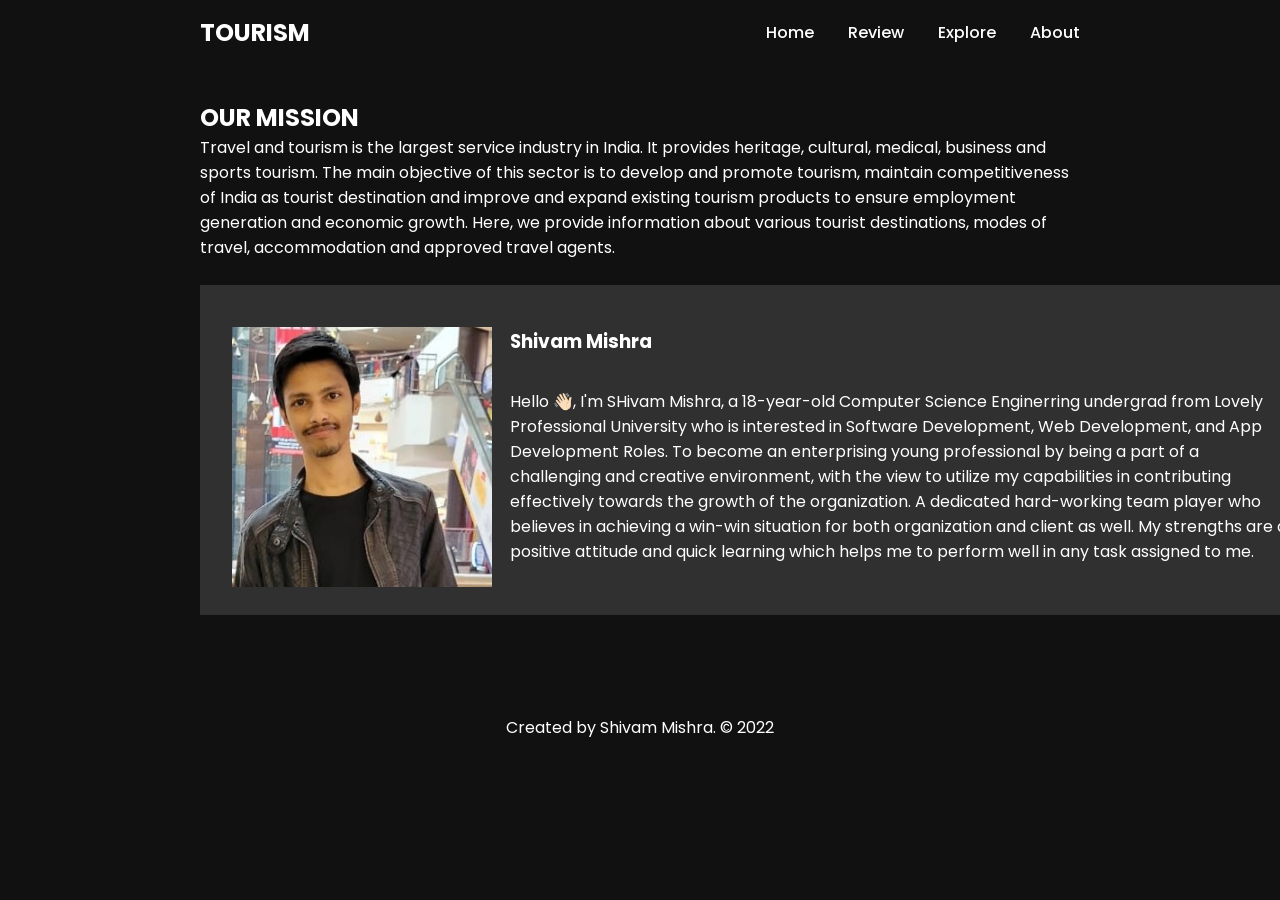
==== about.html @ 5b80a507 "first commit" ====
<!DOCTYPE html>
<html>
    <head>
        <meta charset="utf-8">
        <meta name="viewport" content="width=device-width, initial-scale=1.0">
        <title>Lifestyle | Travel</title>
        <link rel="stylesheet" href="assets/css/style.css" />
        <link rel="icon" type="image/x-icon" href="./images/globe.png">
        <link rel="stylesheet" href="assets/css/about.css" />
    </head>
    <body>
        <header>
            <a href="#" class="brand">Tourism</a>
            <div class="menu-btn"></div>
            <div class="navigation">
              <div class="navigation-items">
                <a href="index.html">Home</a>
                <a href="review.html">Review</a>
                <a href="explore.html">Explore</a>
                <a href="about.html">About</a>
              </div>
            </div>
        </header>
        <section >
            <h2 style="color:white">OUR MISSION</h2>
            <p style="color:white">
                Travel and tourism is the largest service industry in India. It provides heritage, cultural, medical, business and sports tourism. 
                The main objective of this sector is to develop and promote tourism, maintain competitiveness of India as tourist destination and 
                improve and expand existing tourism products to ensure employment generation and economic growth. Here, we provide information 
                about various tourist destinations, modes of travel, accommodation and approved travel agents.
            </p>
            <br>

            <div class='containerBox'>
                <div>
                   <img src="./images/7.jpg" class='iconDetails'>
                   <div>
                   <h3>Shivam Mishra</h3>  
                   <div class="info">
                    Hello 👋🏻, I'm SHivam Mishra, a 18-year-old Computer Science Enginerring undergrad from Lovely Professional University who is interested 
                    in Software Development, Web Development, and App Development Roles. 
                    To become an enterprising young professional by being a part of a 
                    challenging and creative environment, with the view to utilize my capabilities in contributing effectively                                            
                    towards the growth of the organization. A dedicated hard-working team player who believes in achieving a win-win 
                    situation for both organization and client as well. My strengths are a positive attitude and quick learning which helps
                    me to perform well in any task assigned to me.</div>
                   </div>
               </div> 
               <div class="chatbox__messages">
                <!-- Start of ChatBot (www.chatbot.com) code -->
                <script type="text/javascript">
                  window.__be = window.__be || {};
                  window.__be.id = "629cca16c85c7800072079b5";
                  (function () {
                    var be = document.createElement('script'); be.type = 'text/javascript'; be.async = true;
                    be.src = ('https:' == document.location.protocol ? 'https://' : 'http://') + 'cdn.chatbot.com/widget/plugin.js';
                    var s = document.getElementsByTagName('script')[0]; s.parentNode.insertBefore(be, s);
                  })();
                </script>
                <!-- End of ChatBot code -->
              </div>
            </div>
        </section>
        <footer>
            <p style="color:white; text-align: center;">Created by Shivam Mishra. © 2022</p>
        </footer>
    </body>
</html>
---- assets/css/style.css ----
@import url('https://fonts.googleapis.com/css2?family=Poppins:wght@200;300;400;500;600;700;800;900&display=swap');

*{
  margin: 0;
  padding: 0;
  box-sizing: border-box;
  font-family: "Poppins", sans-serif;

}

body {
  font-family: 'Nunito', sans-serif;
  font-weight: 400;
  font-size: 100%;
  background: #111;
}

header{
  z-index: 999;
  position: absolute;
  top: 0;
  left: 0;
  width: 100%;
  display: flex;
  justify-content: space-between;
  align-items: center;
  padding: 15px 200px;
  transition: 0.5s ease;
}

header .brand{
  color: #fff;
  font-size: 1.5em;
  font-weight: 700;
  text-transform: uppercase;
  text-decoration: none;
}

header .navigation{
  position: relative;
}

header .navigation .navigation-items a{
  position: relative;
  color: #fff;
  font-size: 1em;
  font-weight: 500;
  text-decoration: none;
  margin-left: 30px;
  transition: 0.3s ease;
}

header .navigation .navigation-items a:before{
  content: '';
  position: absolute;
  background: #fff;
  width: 0;
  height: 3px;
  bottom: 0;
  left: 0;
  transition: 0.3s ease;
}

header .navigation .navigation-items a:hover:before{
  width: 100%;
}

section{
  padding: 100px 200px;
}

.home{
  position: relative;
  width: 100%;
  min-height: 100vh;
  display: flex;
  justify-content: center;
  flex-direction: column;
  background: #2696E9;
}

.home:before{
  z-index: 777;
  content: '';
  position: absolute;
  background: rgba(3, 96, 251, 0.3);
  width: 100%;
  height: 100%;
  top: 0;
  left: 0;
}

.home .content{
  z-index: 888;
  color: #fff;
  width: 70%;
  margin-top: 50px;
  display: none;
}

.home .content.active{
  display: block;
}

.home .content h1{
  font-size: 4em;
  font-weight: 700;
  text-transform:capitalize;
  letter-spacing: 5px;
  line-height: 75px;
  margin-bottom: 40px;
  font-family: 'Times New Roman', Times, serif;
}

.home .content h1 span{
  font-size: 1.2em;
  font-weight: 600;
}

.home .content p{
  margin-bottom: 75px;
}

.home .content a{
  background: #fff;
  padding: 15px 35px;
  color: #1680AC;
  font-size: 1.1em;
  font-weight: 500;
  text-decoration: none;
  border-radius: 2px;
}

.home .media-icons{
  z-index: 888;
  position: absolute;
  right: 30px;
  display: flex;
  flex-direction: column;
  transition: 0.5 ease;
}

.home .media-icons a{
  color: #fff;
  font-size: 30px;
  transition: 0.3 ease;
}

.home .media-icons a:not(:last-child){
  margin-bottom: 20px;
}

.home .media-icons a:hover{
  transform: scale(1.3);
}

.home video{
  z-index: 000;
  position: absolute;
  top: 0;
  left: 0;
  width: 100%;
  height: 100%;
  object-fit: cover;
}

.slider-navigation{
  z-index: 888;
  position: relative;
  display: flex;
  justify-content: center;
  align-items: center;
  transform: translateY(80px);
  margin-bottom: 12px;
}

.slider-navigation .nav-btn{
  width: 12px;
  height: 12px;
  background: #fff;
  border-radius: 50%;
  cursor: pointer;
  box-shadow: 0 0 2px rgba(255, 255, 255, 0.5);
  transition: 0.3s ease;
 
}

.slider-navigation .nav-btn.active{
  background: #2696E9;
}

.slider-navigation .nav-btn:not(:last-child){
  margin-right: 20px;
}

.slider-navigation .nav-btn:hover{
  transform: scale(1.2);
}

.video-slide{
  position: absolute;
  width: 100%;
  clip-path: circle(0% at 0 50%);
}

.video-slide.active{
  clip-path: circle(150% at 0 50%);
  transition: 2s ease;
  transition-property: clip-path;
}

@media (max-width: 1040px){
  header{
    padding: 12px 20px;
  }

  section{
    padding: 100px 20px;
  }

  .home .media-icons{
    right: 15px;
  }

  header .navigation{
    display: none;
  }

  header .navigation.active{
    position: fixed;
    width: 100%;
    height: 100vh;
    top: 0;
    left: 0;
    display: flex;
    justify-content: center;
    align-items: center;
    background: rgba(1, 1, 1, 0.5);
  }

  header .navigation .navigation-items a{
    color: #222;
    font-size: 1.2em;
    margin: 20px;
  }

  header .navigation .navigation-items a:before{
    background: #222;
    height: 5px;
  }

  header .navigation.active .navigation-items{
    background: azure;
    width: 600px;
    max-width: 600px;
    margin: 20px;
    padding: 40px;
    display: flex;
    flex-direction: column;
    align-items: center;
    border-radius: 5px;
    box-shadow: 0 5px 25px rgb(1 1 1 / 20%);
  }

  .menu-btn{
    background: url(menu.png)no-repeat;
    background-size: 30px;
    background-position: center;
    width: 40px;
    height: 40px;
    cursor: pointer;
    transition: 0.3s ease;
  }

  .menu-btn.active{
    z-index: 999;
    background: url(close.png)no-repeat;
    background-size: 25px;
    background-position: center;
    transition: 0.3s ease;
  }
}

@media (max-width: 560px){
  .home .content h1{
    font-size: 3em;
    line-height: 60px;
  }
}

/* CHATBOT  */

*, html {
  --primaryGradient: linear-gradient(93.12deg, #581B98 0.52%, #9C1DE7 100%);
  --secondaryGradient: linear-gradient(268.91deg, #581B98 -2.14%, #9C1DE7 99.69%);
  --primaryBoxShadow: 0px 10px 15px rgba(0, 0, 0, 0.1);
  --secondaryBoxShadow: 0px -10px 15px rgba(0, 0, 0, 0.1);
  --light: 300;
  --regular: 400;
  --semiBold: 600;
  --extraLight: 300;
  --italic: 300;
  --primary: #581B98;
}

/* 300;0,400;0,600;1,300 */

.chatbox__support {
  background: #f9f9f9;
  box-shadow: 0px 0px 15px rgba(0, 0, 0, 0.1);
  border-top-left-radius: 20px;
  border-top-right-radius: 20px;
  border-bottom-right-radius: 15px;
  border-bottom-left-radius: 15px;
}

/* HEADER */
.chatbox__header {
  background: var(--primaryGradient);
  display: flex;
  flex-direction: row;
  align-items: center;
  justify-content: center;
  padding: 15px 20px;
  border-top-left-radius: 20px;
  border-top-right-radius: 20px;
  box-shadow: var(--primaryBoxShadow);
}

.chatbox__image--header {
  margin-right: 10px;
}

.chatbox__heading--header {
  font-size: 1.2rem;
  color: white;
}

.chatbox__description--header {
  font-size: .9rem;
  color: white;
}

/* FOOTER */
.chatbox__footer {
  display: flex;
  flex-direction: row;
  align-items: center;
  justify-content: space-between;
  padding: 10px 10px;
  background: var(--secondaryGradient);
  box-shadow: var(--secondaryBoxShadow);
  border-bottom-right-radius: 15px;
  border-bottom-left-radius: 15px;
}

.chatbox__button button,
.chatbox__button button:focus,
.chatbox__button button:visited {
  padding: 10px;
  background: white;
  z-index: 1000;
  border: none;
  outline: none;
  border-top-left-radius: 50px;
  border-top-right-radius: 50px;
  border-bottom-left-radius: 50px;
  box-shadow: 0px 10px 15px rgba(0, 0, 0, 0.1);
  cursor: pointer;
}
---- assets/css/about.css ----
.iconDetails {
    margin-left:2%;
    float:left; 
    height:260px;
    width:260px;
} 
   
.containerBox {
   width:1100px;
   height:330px;
   padding:10px;
   background-color:#303030;
}

h3{
   margin:0px;
   margin-top:3%;
   margin-left:300px;
   color:white;
}

.info{
    margin:0px;
    margin-top:3%;
    margin-left:300px;
    color:white;
}
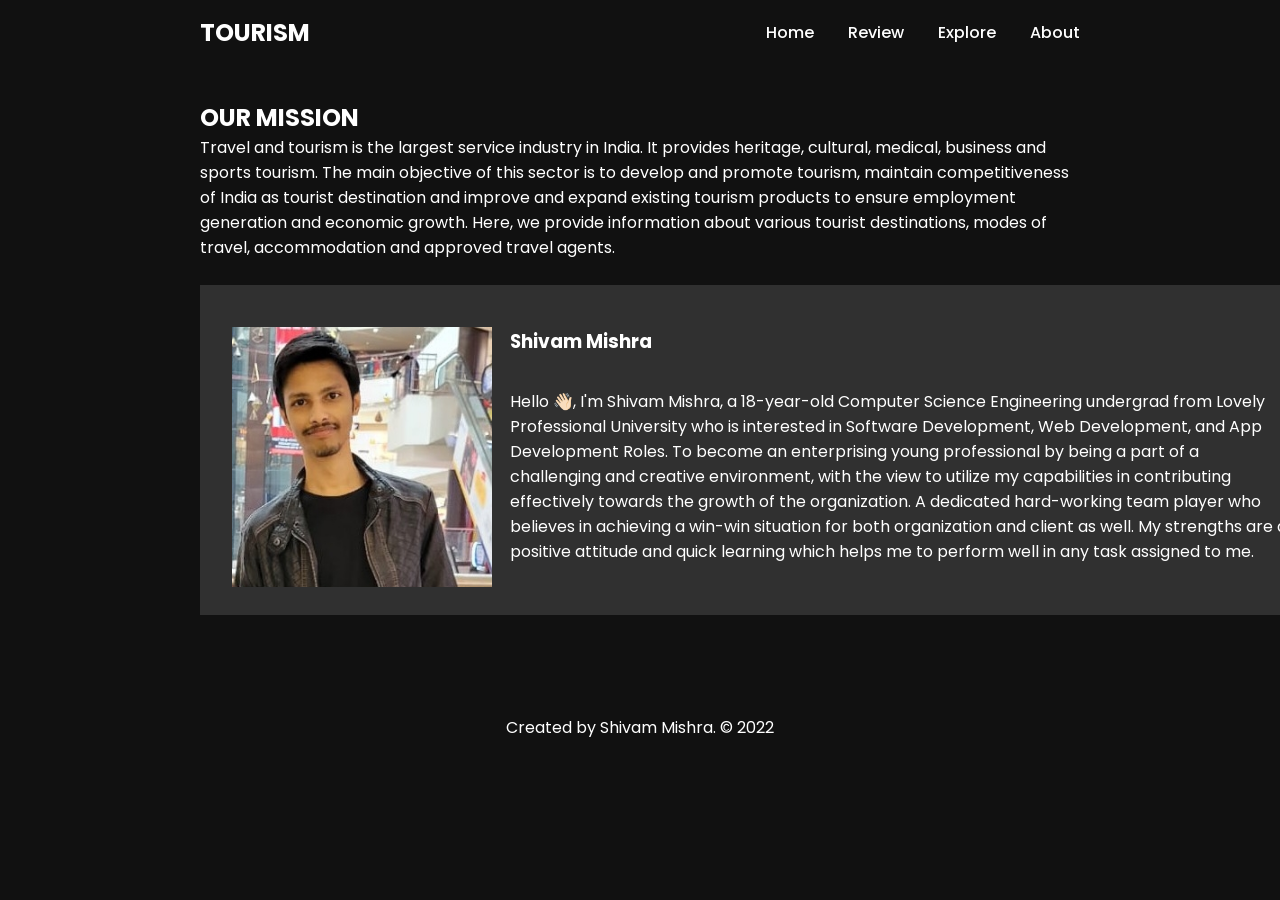
==== commit a397e10b: "typo fix" ====
--- a/about.html
+++ b/about.html
@@ -37,7 +37,7 @@
                    <div>
                    <h3>Shivam Mishra</h3>  
                    <div class="info">
-                    Hello 👋🏻, I'm SHivam Mishra, a 18-year-old Computer Science Enginerring undergrad from Lovely Professional University who is interested 
+                    Hello 👋🏻, I'm Shivam Mishra, a 18-year-old Computer Science Engineering undergrad from Lovely Professional University who is interested 
                     in Software Development, Web Development, and App Development Roles. 
                     To become an enterprising young professional by being a part of a 
                     challenging and creative environment, with the view to utilize my capabilities in contributing effectively                                            
